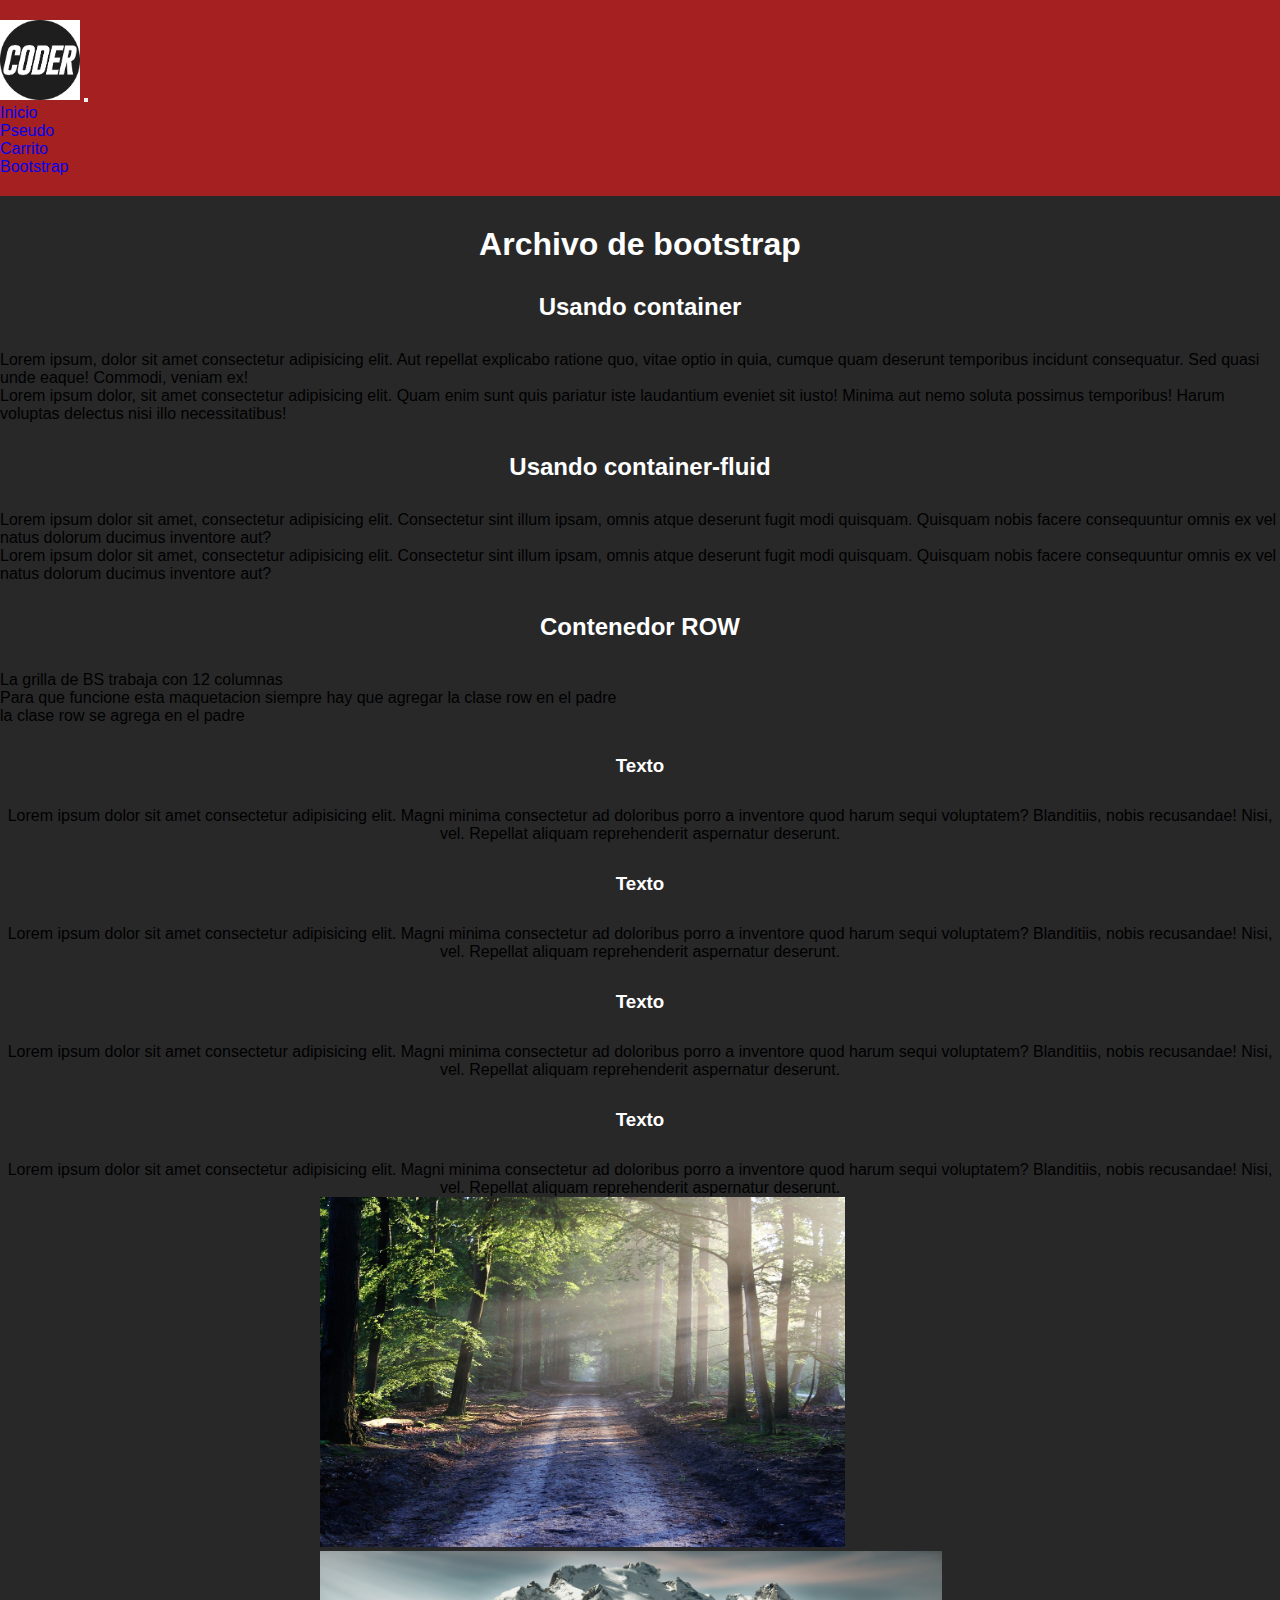
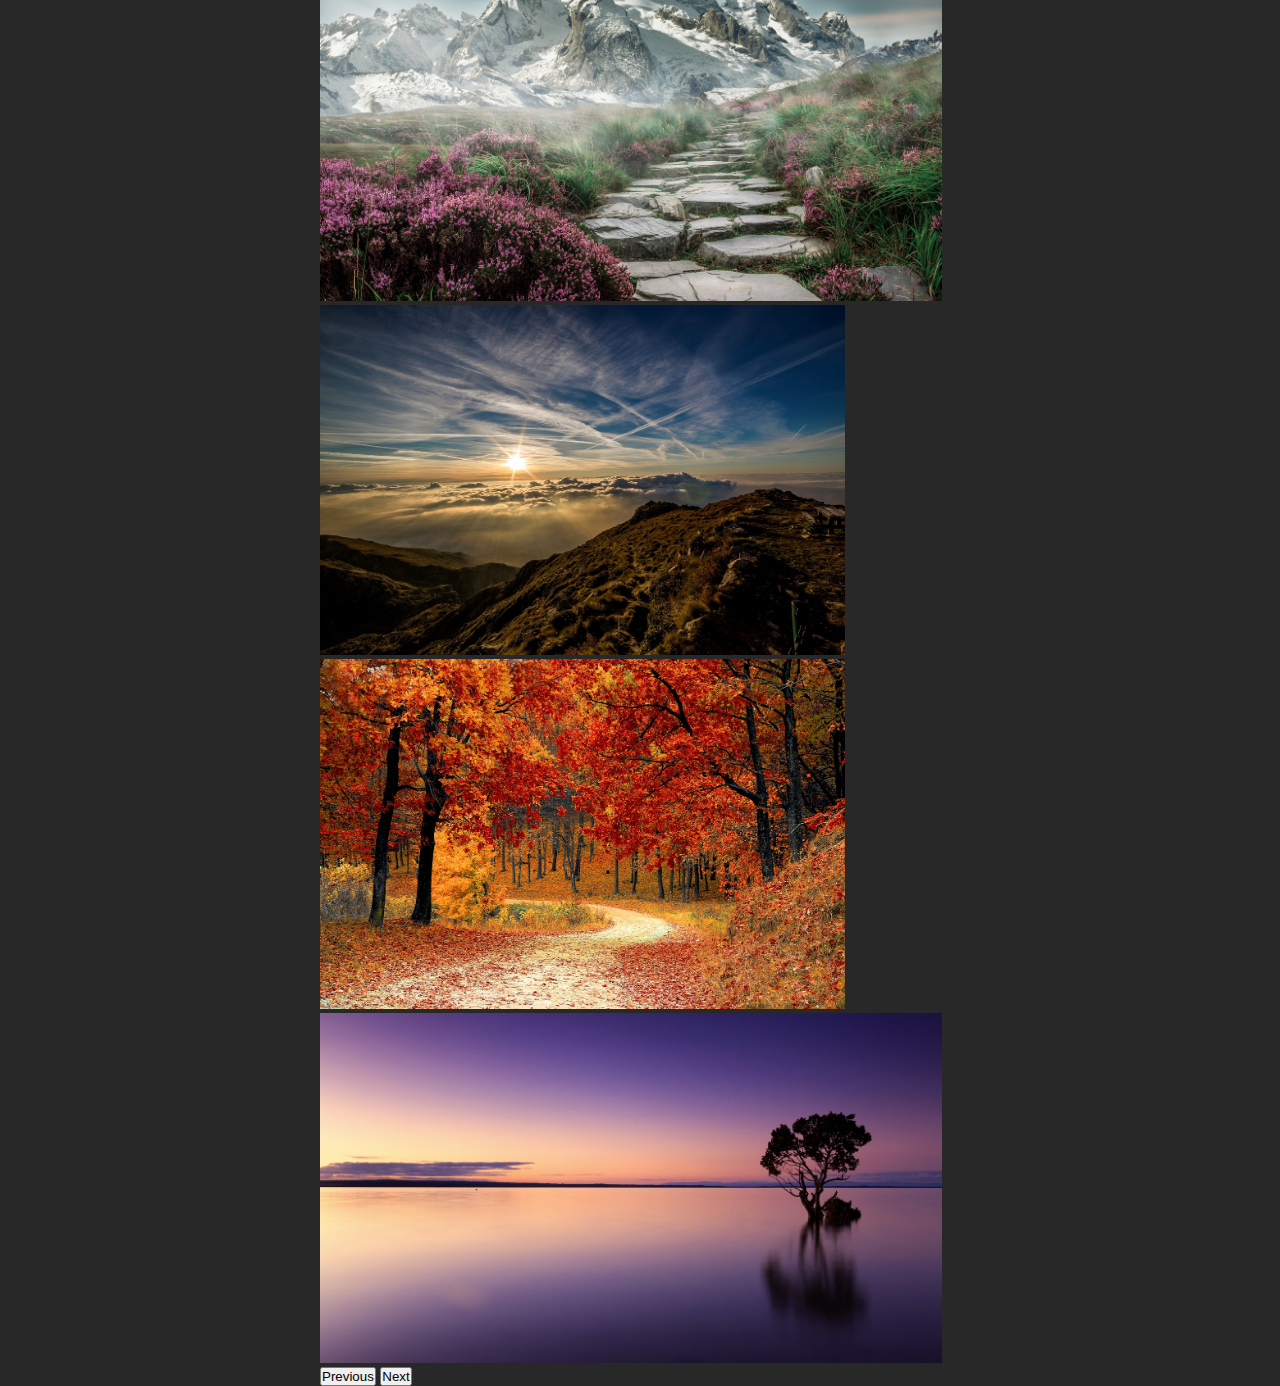
==== pages/bootstrap.html @ ca5d2e02 "First commit" ====
<!DOCTYPE html>
<html lang="en">
<head>
    <meta charset="UTF-8">
    <meta http-equiv="X-UA-Compatible" content="IE=edge">
    <meta name="viewport" content="width=device-width, initial-scale=1.0">
        <!-- CSS DE BOOTSTRAP. SIEMPRE EL LINK DE BOOTSTRAP ANTES DE LINK DE MI CSS -->
        <link href="https://cdn.jsdelivr.net/npm/bootstrap@5.3.0-alpha3/dist/css/bootstrap.min.css" rel="stylesheet" integrity="sha384-KK94CHFLLe+nY2dmCWGMq91rCGa5gtU4mk92HdvYe+M/SXH301p5ILy+dN9+nJOZ" crossorigin="anonymous">

        <!-- link a mi css -->
        <link rel="stylesheet" href="../css/styles.css">
    <title>Bootstrap</title>
</head>
<body>
    <header class="header">    
        <nav class="navbar navbar-expand-lg">
            <div class="container-fluid">
                <a href="../index.html">
                    <img src="../img/logo-coderhouse.png" alt="Logo Coderhouse" class="header__logo">
                </a>
              <button class="navbar-toggler" type="button" data-bs-toggle="collapse" data-bs-target="#navbarNav" aria-controls="navbarNav" aria-expanded="false" aria-label="Toggle navigation">
                <span class="navbar-toggler-icon"></span>
              </button>
              <div class="collapse navbar-collapse" id="navbarNav">
                <ul class="navbar-nav">
                  <li class="nav-item">
                    <a class="nav-link active" aria-current="page" href="../index.html">Inicio</a>
                  </li>
                  <li class="nav-item">
                    <a class="nav-link" href="pseudo.html">Pseudo</a>
                  </li>
                  <li class="nav-item">
                    <a class="nav-link" href="carrito.html">Carrito</a>
                  </li>
                  <li class="nav-item">
                    <a class="nav-link" href="bootstrap.html">Bootstrap</a>
                  </li>
                </ul>
              </div>
            </div>
          </nav>
    </header>

    <section>
        <h1>Archivo de bootstrap</h1>

        <div class="container caja-bootstrap">
            <h2>Usando container</h2>
            <p class="text-white">Lorem ipsum, dolor sit amet consectetur adipisicing elit. Aut repellat explicabo ratione quo, vitae optio in quia, cumque quam deserunt temporibus incidunt consequatur. Sed quasi unde eaque! Commodi, veniam ex!</p>

            <p class="text-white">Lorem ipsum dolor, sit amet consectetur adipisicing elit. Quam enim sunt quis pariatur iste laudantium eveniet sit iusto! Minima aut nemo soluta possimus temporibus! Harum voluptas delectus nisi illo necessitatibus!</p>
        </div>

        <div class="container-fluid caja-bootstrap">
            <h2>Usando container-fluid</h2>
            <p class="text-white">Lorem ipsum dolor sit amet, consectetur adipisicing elit. Consectetur sint illum ipsam, omnis atque deserunt fugit modi quisquam. Quisquam nobis facere consequuntur omnis ex vel natus dolorum ducimus inventore aut?</p>

            <p class="text-white">Lorem ipsum dolor sit amet, consectetur adipisicing elit. Consectetur sint illum ipsam, omnis atque deserunt fugit modi quisquam. Quisquam nobis facere consequuntur omnis ex vel natus dolorum ducimus inventore aut?</p>
        </div>
    </section>

    <section>
        <h2>Contenedor ROW</h2>
        <p>La grilla de BS trabaja con 12 columnas</p>
        <p>Para que funcione esta maquetacion siempre hay que agregar la clase row en el padre</p>
        <p>la clase row se agrega en el padre</p>

        <div class="container-fluid row padre-banners">
            <!-- banner 1 -->
            <div class="col-12 col-md-6 col-lg-3 hijo-banners">
                <h3>Texto</h3>
                <p class="text-white">Lorem ipsum dolor sit amet consectetur adipisicing elit. Magni minima consectetur ad doloribus porro a inventore quod harum sequi voluptatem? Blanditiis, nobis recusandae! Nisi, vel. Repellat aliquam reprehenderit aspernatur deserunt.</p>
            </div>

            <!-- banner 2 -->
            <div class="col-12 col-md-6 col-lg-3 hijo-banners">
                <h3>Texto</h3>
                <p class="text-white">Lorem ipsum dolor sit amet consectetur adipisicing elit. Magni minima consectetur ad doloribus porro a inventore quod harum sequi voluptatem? Blanditiis, nobis recusandae! Nisi, vel. Repellat aliquam reprehenderit aspernatur deserunt.</p>
            </div>

            <!-- banner 3 -->
            <div class="col-12 col-md-6 col-lg-3 hijo-banners">
                <h3>Texto</h3>
                <p class="text-white">Lorem ipsum dolor sit amet consectetur adipisicing elit. Magni minima consectetur ad doloribus porro a inventore quod harum sequi voluptatem? Blanditiis, nobis recusandae! Nisi, vel. Repellat aliquam reprehenderit aspernatur deserunt.</p>
            </div>

            <!-- banner 4 -->
            <div class="col-12 col-md-6 col-lg-3 hijo-banners">
                <h3>Texto</h3>
                <p class="text-white">Lorem ipsum dolor sit amet consectetur adipisicing elit. Magni minima consectetur ad doloribus porro a inventore quod harum sequi voluptatem? Blanditiis, nobis recusandae! Nisi, vel. Repellat aliquam reprehenderit aspernatur deserunt.</p>
            </div>
        </div>
    </section>

    <section>
        <div id="carouselExample" class="carousel slide">
            <div class="carousel-inner">
              <div class="carousel-item active">
                <img src="../img/paisaje1.jpg" class="d-block w-100" alt="...">
              </div>
              <div class="carousel-item">
                <img src="../img/paisaje2.jpg" class="d-block w-100" alt="...">
              </div>
              <div class="carousel-item">
                <img src="../img/paisaje3.jpg" class="d-block w-100" alt="...">
              </div>
              <div class="carousel-item">
                <img src="../img/paisaje4.jpg" class="d-block w-100" alt="...">
              </div>
              <div class="carousel-item">
                <img src="../img/paisaje5.jpg" class="d-block w-100" alt="...">
              </div>
            </div>
            <button class="carousel-control-prev" type="button" data-bs-target="#carouselExample" data-bs-slide="prev">
              <span class="carousel-control-prev-icon" aria-hidden="true"></span>
              <span class="visually-hidden">Previous</span>
            </button>
            <button class="carousel-control-next" type="button" data-bs-target="#carouselExample" data-bs-slide="next">
              <span class="carousel-control-next-icon" aria-hidden="true"></span>
              <span class="visually-hidden">Next</span>
            </button>
          </div>
    </section>

    <!-- SCRIPT DE BOOTSTRAP -->
<script src="https://cdn.jsdelivr.net/npm/bootstrap@5.3.0-alpha3/dist/js/bootstrap.bundle.min.js" integrity="sha384-ENjdO4Dr2bkBIFxQpeoTz1HIcje39Wm4jDKdf19U8gI4ddQ3GYNS7NTKfAdVQSZe" crossorigin="anonymous"></script>
</body>
</html>
---- css/styles.css ----
* {
    margin: 0;
    padding: 0;
}

body {
    background-color: #282829;
    font-family: 'Roboto', sans-serif;
}

ul {
    list-style: none;
}

header {
    display: flex;
    flex-direction: column;
    align-items: center;
    background-color: #a52121;
    gap: 18px;
    padding: 20px 0;
    position: sticky;
    top: 0;
}

@media (min-width: 768px) {
    header {
        flex-direction: row;
        justify-content: space-around;
    }   
}

img {
    max-width: 100%;
}

.header__logo {
    width: 80px;
}

.header__menu {
    display: flex;
    flex-direction: column;
    align-items: center;
    gap: 10px;
}

@media (min-width: 500px) {
    .header__menu {
        flex-direction: row;
    }
}

/*No hemos visitado un enlace*/
/* .header__menu li a:link {
    color: blue;
} */

/*Cuando un link ya ha sido visitado*/
/* .header__menu li a:visited {
    color: green;
} */

/*Selector:pseudoclase*/
/*Dentro de las pseudoclases pueden editar todo lo que necesiten. "No me digan que el cielo es el limite cuando ya hay huellas en la luna" D.M*/
.header__menu li a:hover {
    color: yellow;
}

/*Active*/
.header__menu li a:active {
    background-color: orange;
    color: red;
}

a {
    text-decoration: none;
}

h1, h2, h3 {
    text-align: center;
    margin: 30px 0;
    color: #fff;
}

.header__menu li a {
    color: white;
    font-weight: 700;
}

/*BANNER*/
.banner {
    background-image: url('../img/codigo1.jpg');
    background-size: cover;
    background-repeat: no-repeat;
    /*EFECTO PARALLAX*/
    background-attachment: fixed;
    height: 70vh;
    display: flex;
    flex-direction: column;
    align-items: center;
    justify-content: center;
}

.banner h1 {
    background-color: rgba(234, 234, 234, .5);
    color: black;
}

/*CARDS*/
.padre-cards {
    display: flex;
    flex-direction: column;
    align-items: center;
    justify-content: center;
    gap: 40px;
}

@media (min-width: 768px) {
    .padre-cards {
        display: grid;
        grid-template-columns: repeat(2, 1fr);
        justify-items: center;
        gap: 30px;
    }
}

@media (min-width: 992px) {
    .padre-cards {
        grid-template-columns: repeat(3, 1fr);
    }
}


.padre-cards__card {
    width: 18rem;
    -webkit-box-shadow: 0px 0px 17px 0px rgba(255,255,255,1);
    -moz-box-shadow: 0px 0px 17px 0px rgba(255,255,255,1);
    box-shadow: 0px 0px 17px 0px rgba(255,255,255,1);
    padding: 10px;
    display: flex;
    flex-direction: column;
    justify-content: center;
    gap: 8px;
}

.padre-cards__card h4, .padre-cards__card p {
    color: #fff;
}

.padre-cards__card button {
    border: none;
    padding: 8px;
    cursor: pointer;
    font-weight: 700;
}

.padre-cards__card--oferta {
    background-color: #a52121;
}
/*NERDS Y FOOTER*/
.nerds {
    display: block;
    margin: 0 auto;
}

footer {
    background-color: rgb(234,234,234);
    margin-top: 40px;
    padding: 30px;
    text-align: center;
}

.padre-redes {
    display: flex;
    justify-content: center;
    gap: 20px;
}

@media (min-width: 768px) {
    .padre-redes {
        flex-direction: column;
        position: fixed;
        top: 40%;
        right: 2%;
    }

    .titulo-redes {
        display: none;
    }
}

.redes {
    width: 35px;
}

/*Pseudoclases*/
/*pseudoclase not*/
/*last-of-type | first-of-type | nth*/
.pseudolista li:not(:first-of-type) {
    background-color: #a52121;
    margin-bottom: 15px;
}

/*nth-child: numero | odd (impares) | even (pares)*/
.otra-lista li:nth-child(even) {
    background-color: orange;
}

/*carrito*/
#carrito-completo {
    display: flex;
    flex-direction: column;
    align-items: center;
    gap: 30px;
}

.item-carrito {
    display: flex;
    justify-content: center;
    align-items: center;
    gap: 120px;
    width: 100%;
}

.item-carrito img {
    width: 150px;
}

.item-carrito:nth-child(even) {
    background-color: #a52121;
}

/*FILTRO PRODUCTOS*/
.container-labels {
    display: flex;
    justify-content: center;
    gap: 30px;
    margin-bottom: 50px;
}

.container-labels label {
    cursor: pointer;
    padding: 8px 15px;
}

/*DAR USANDO PSEUDOS*/
.container-labels label:nth-child(odd) {
    background-color: #a52121;
}

.container-labels label:nth-child(even) {
    background-color: #fff;
}

/*OCULTAR LOS RADIO*/
#remeras,  #pcs, #todos {
    display: none;
}

.remeras, .pcs {
    display: none;
}

#remeras:checked ~ .padre-cards .remeras,
#pcs:checked ~ .padre-cards .pcs {
    display: flex;
}

#todos:checked ~ .padre-cards .remeras,
#todos:checked ~ .padre-cards .pcs {
    display: flex;
}

/*BOOTSTRAP*/
.padre-banners {
    margin: 0 auto;
}

.hijo-banners {
    text-align: center;
}

header nav {
    width: 100%;
}

/*CARRUSEL*/
.carousel-item img {
    height: 300px;
}
@media (min-width: 768px) {
    #carouselExample {
        width: 50%;
        margin: 0 auto;
    }

    .carousel-item img {
        height: 350px;
    }
}
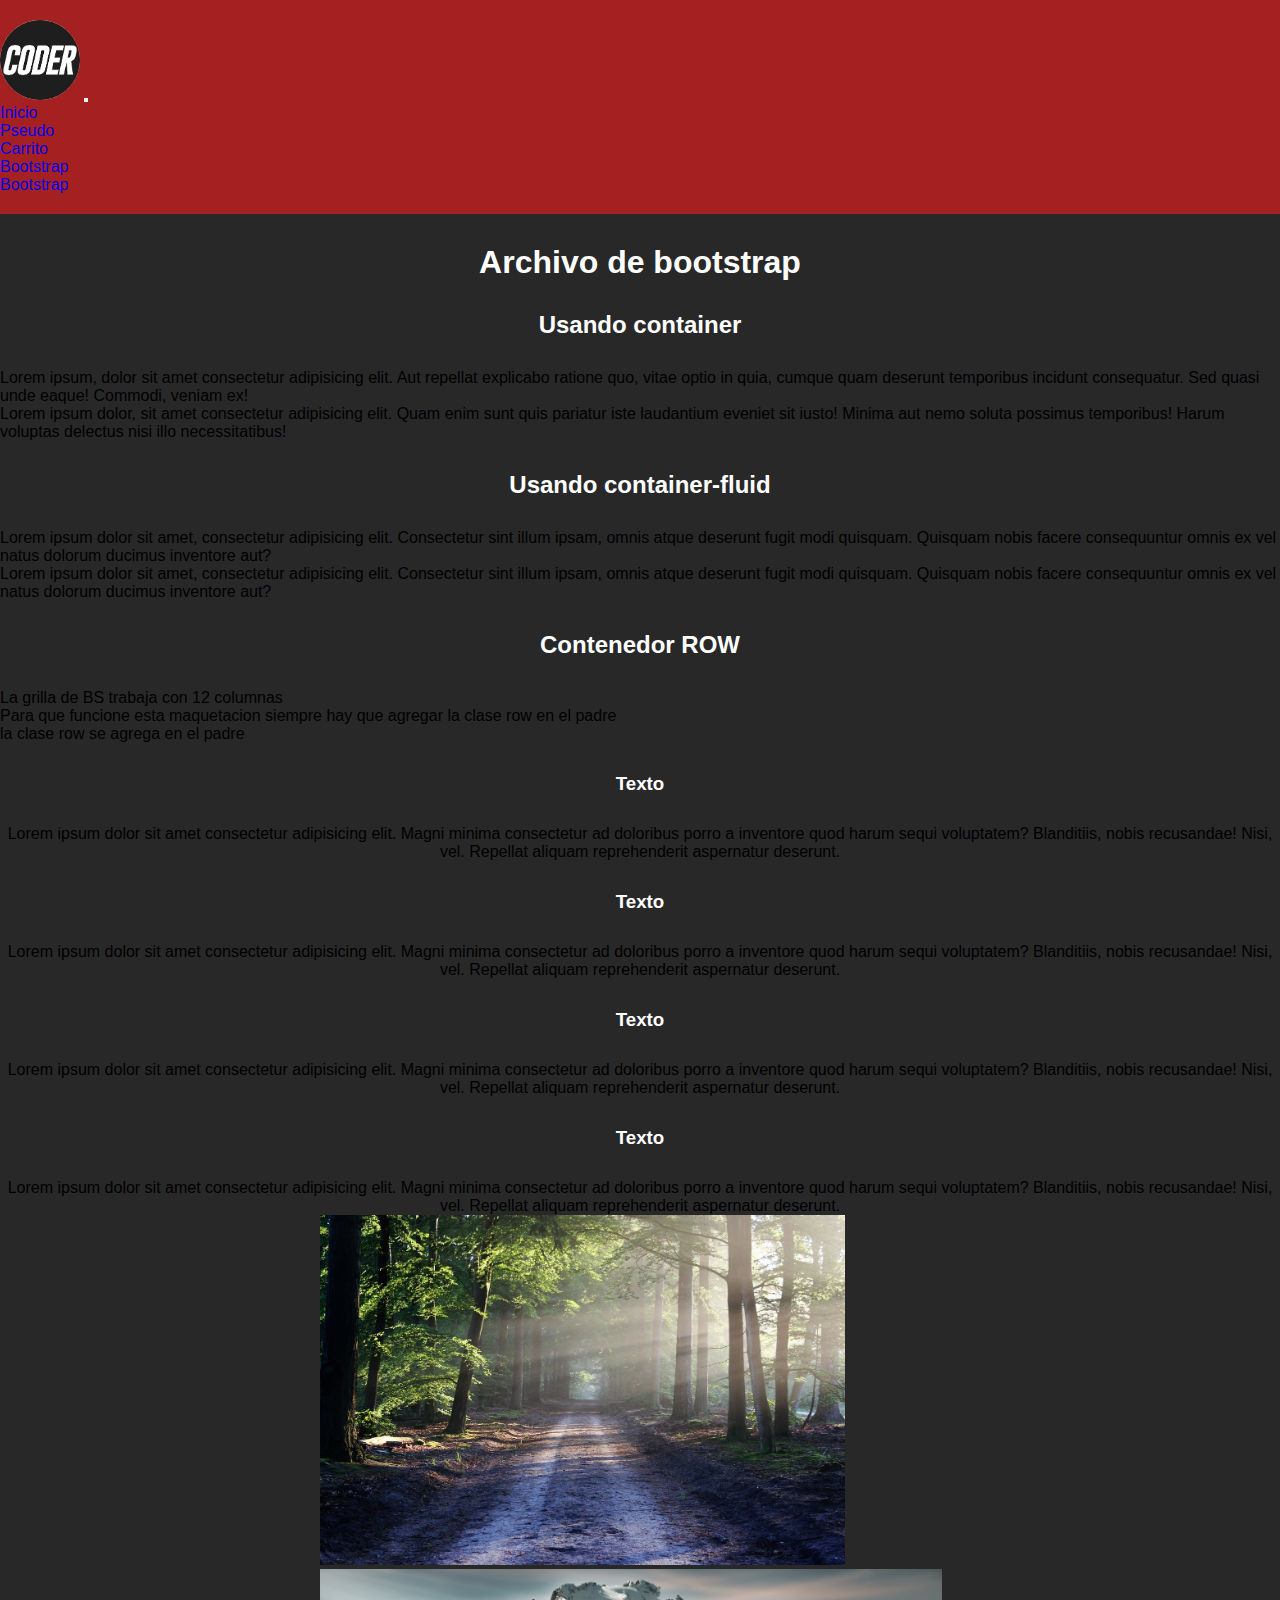
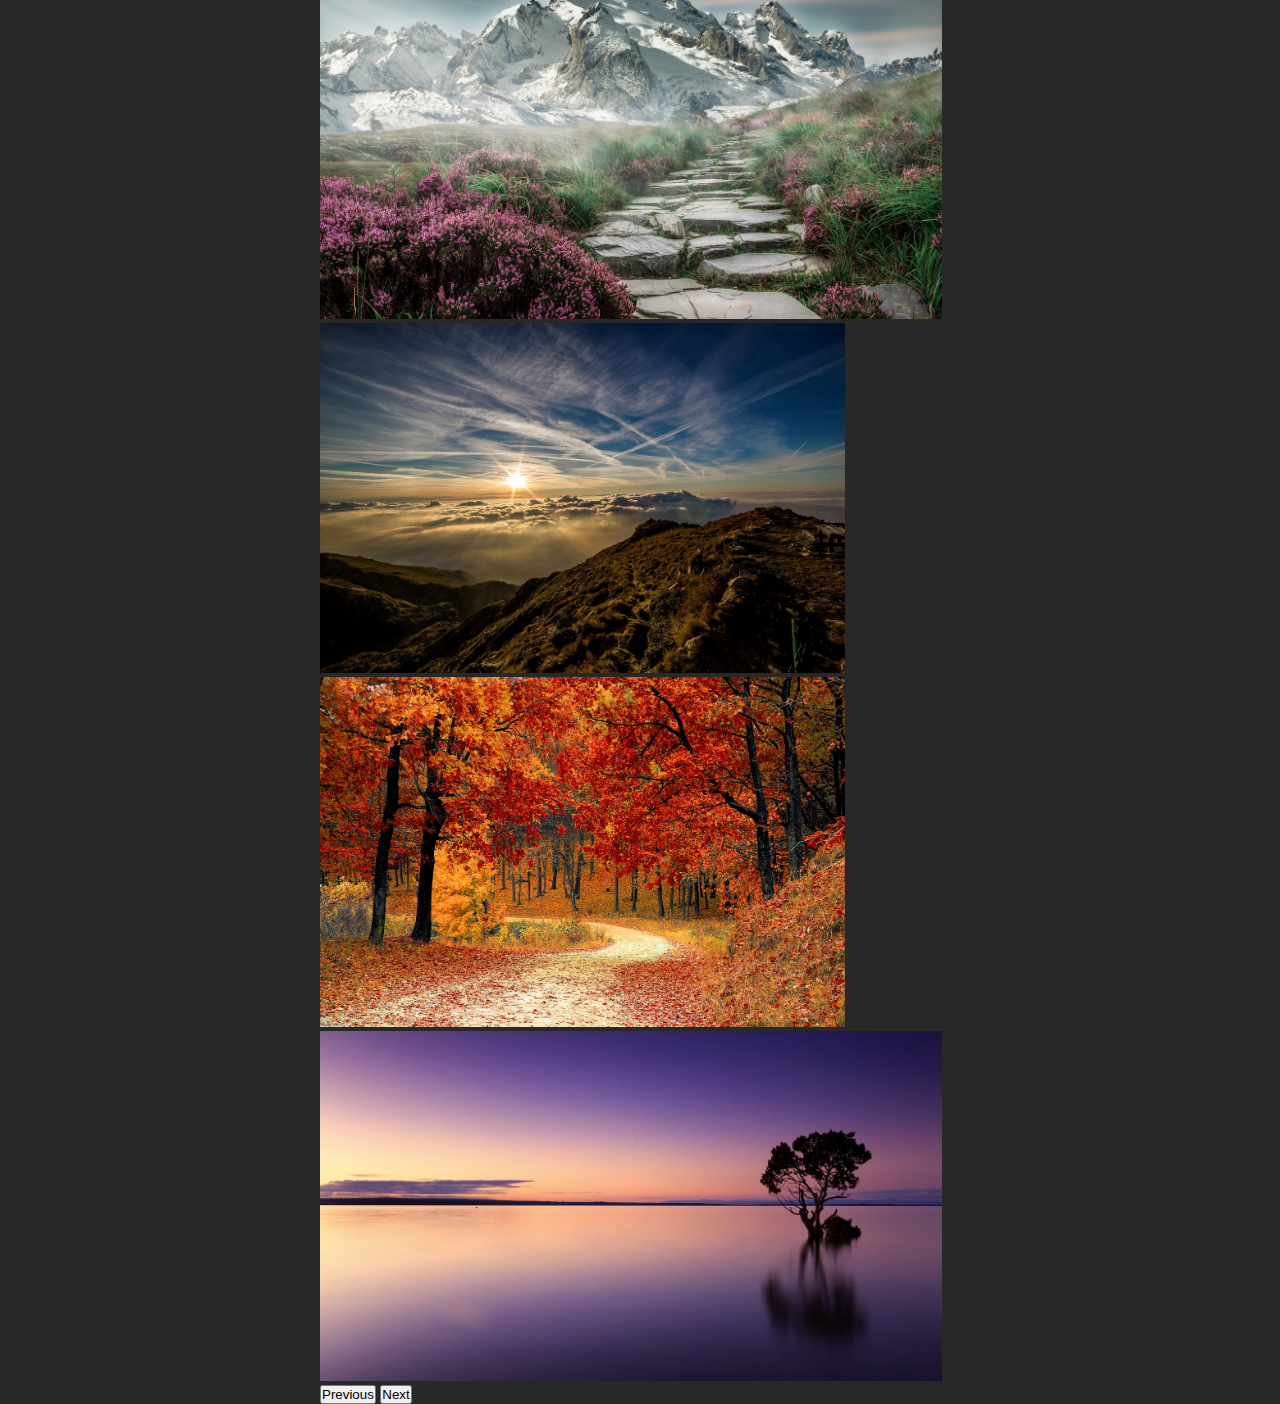
==== commit 0672c545: "Modificando navegacion" ====
--- a/pages/bootstrap.html
+++ b/pages/bootstrap.html
@@ -34,6 +34,9 @@
                   </li>
                   <li class="nav-item">
                     <a class="nav-link" href="bootstrap.html">Bootstrap</a>
+                  </li>
+                  <li class="nav-item">
+                    <a class="nav-link" href="github.html">Bootstrap</a>
                   </li>
                 </ul>
               </div>
--- a/css/styles.css
+++ b/css/styles.css
@@ -36,6 +36,7 @@
 
 .header__logo {
     width: 80px;
+    border-radius: 50%;
 }
 
 .header__menu {
@@ -298,4 +299,9 @@
     .carousel-item img {
         height: 350px;
     }
+}
+
+.git {
+    background-color: yellow;
+    color: #a52121;
 }